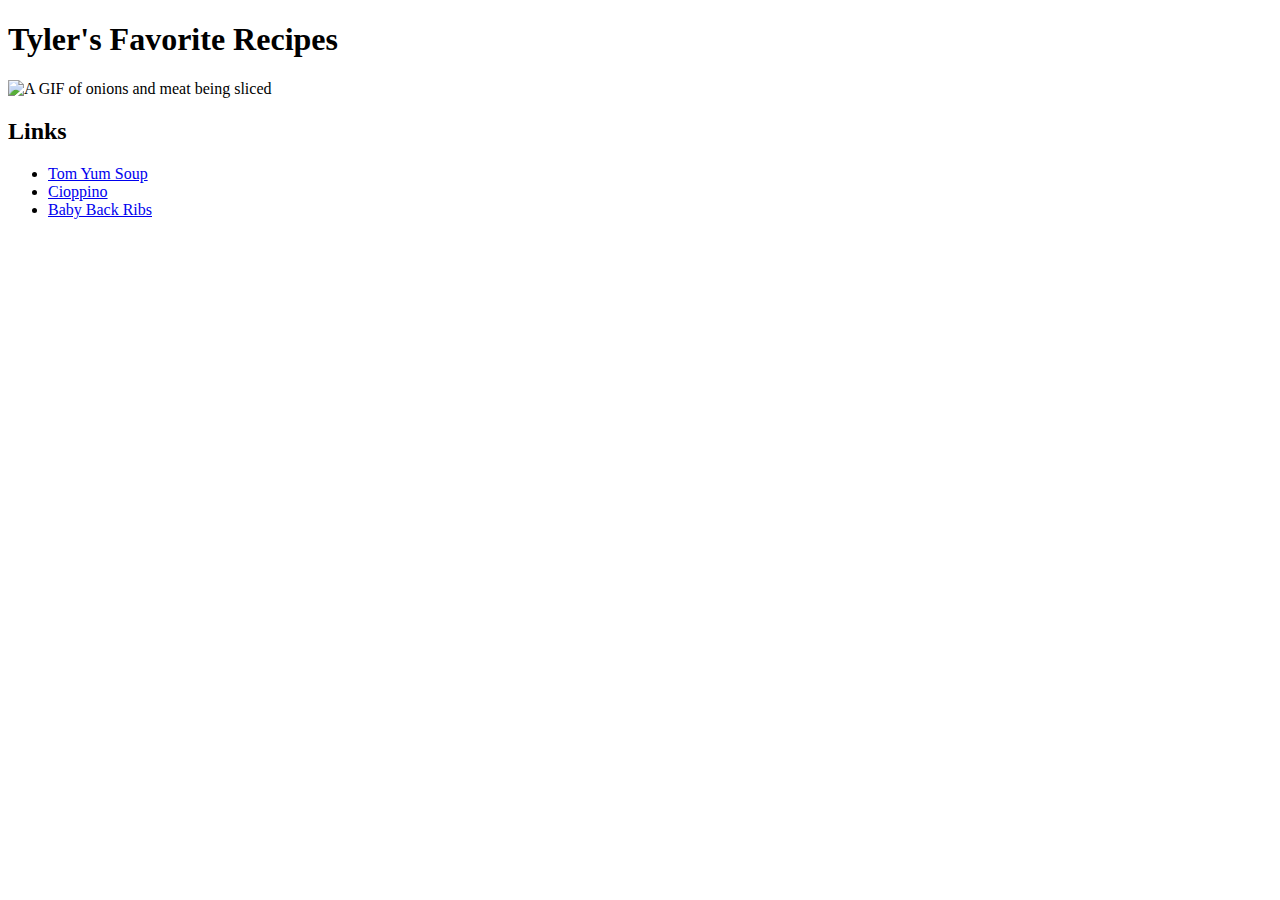
==== index.html @ 683916c1 "Add all website files" ====
<!DOCTYPE html>
<html lang="en">
    <head>
        <meta charset="UTF-8">
        <title>Tyler's Favorite Recipes</title>
    </head>
    <body> 
        <h1>Tyler's Favorite Recipes</h1>
        <img src="https://giffiles.alphacoders.com/174/174650.gif" alt="A GIF of onions and meat being sliced">
        <h2>Links</h2>
        <ul>
            <li><a href="recipes/tom_yum_soup.html">Tom Yum Soup</a></li>
            <li><a href="recipes/cioppino.html">Cioppino</a></li>
            <li><a href="recipes/baby_back_ribs.html">Baby Back Ribs</a></li>
        </ul>
    </body>
</html>
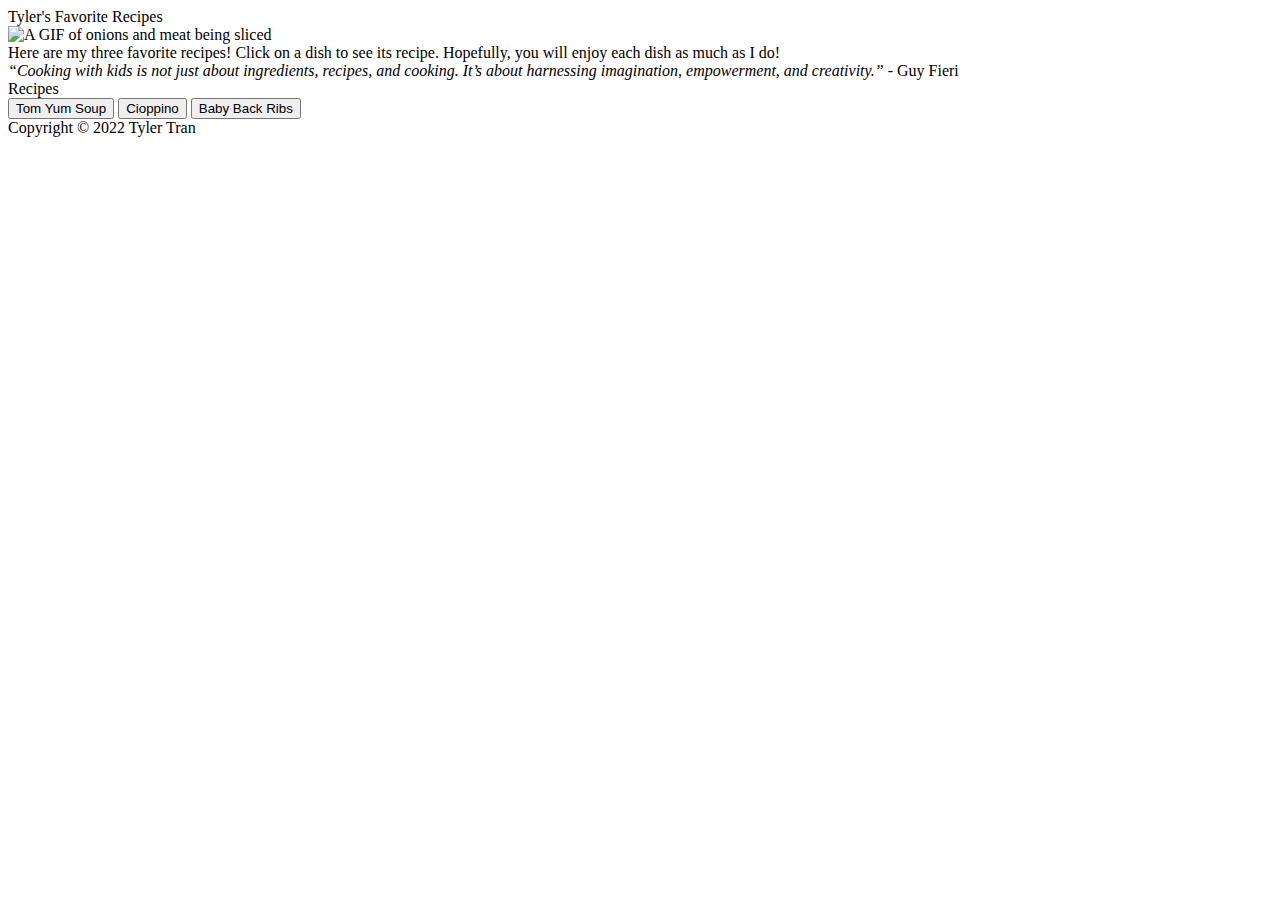
==== commit 82966394: "Change text elements to divs and change links to buttons" ====
--- a/index.html
+++ b/index.html
@@ -2,16 +2,24 @@
 <html lang="en">
     <head>
         <meta charset="UTF-8">
+        <link rel="stylesheet" href="styles.css">
         <title>Tyler's Favorite Recipes</title>
     </head>
     <body> 
-        <h1>Tyler's Favorite Recipes</h1>
-        <img src="https://giffiles.alphacoders.com/174/174650.gif" alt="A GIF of onions and meat being sliced">
-        <h2>Links</h2>
-        <ul>
-            <li><a href="recipes/tom_yum_soup.html">Tom Yum Soup</a></li>
-            <li><a href="recipes/cioppino.html">Cioppino</a></li>
-            <li><a href="recipes/baby_back_ribs.html">Baby Back Ribs</a></li>
-        </ul>
+        <div id="header">
+            <div id="title">Tyler's Favorite Recipes</div>
+        </div>
+        <img id="gif" src="https://giffiles.alphacoders.com/174/174650.gif" alt="A GIF of onions and meat being sliced">
+        <div id="description">
+            <div id="text-1">Here are my three favorite recipes! Click on a dish to see its recipe. Hopefully, you will enjoy each dish as much as I do!</div>
+            <div id="text-2"><em>“Cooking with kids is not just about ingredients, recipes, and cooking. It’s about harnessing imagination, empowerment, and creativity.”</em> - Guy Fieri</div>
+        </div>
+        <div id="recipes-title">Recipes</div>
+        <div id="buttons-list">
+            <button id="button" onclick="location.href='recipes/tom_yum_soup.html';">Tom Yum Soup</a></button>
+            <button id="button" onclick="location.href='recipes/cioppino.html';">Cioppino</a></button>
+            <button id="button" onclick="location.href='recipes/baby_back_ribs.html';">Baby Back Ribs</button>
+        </div>
+        <div id="footer">Copyright © 2022 Tyler Tran</div>
     </body>
 </html>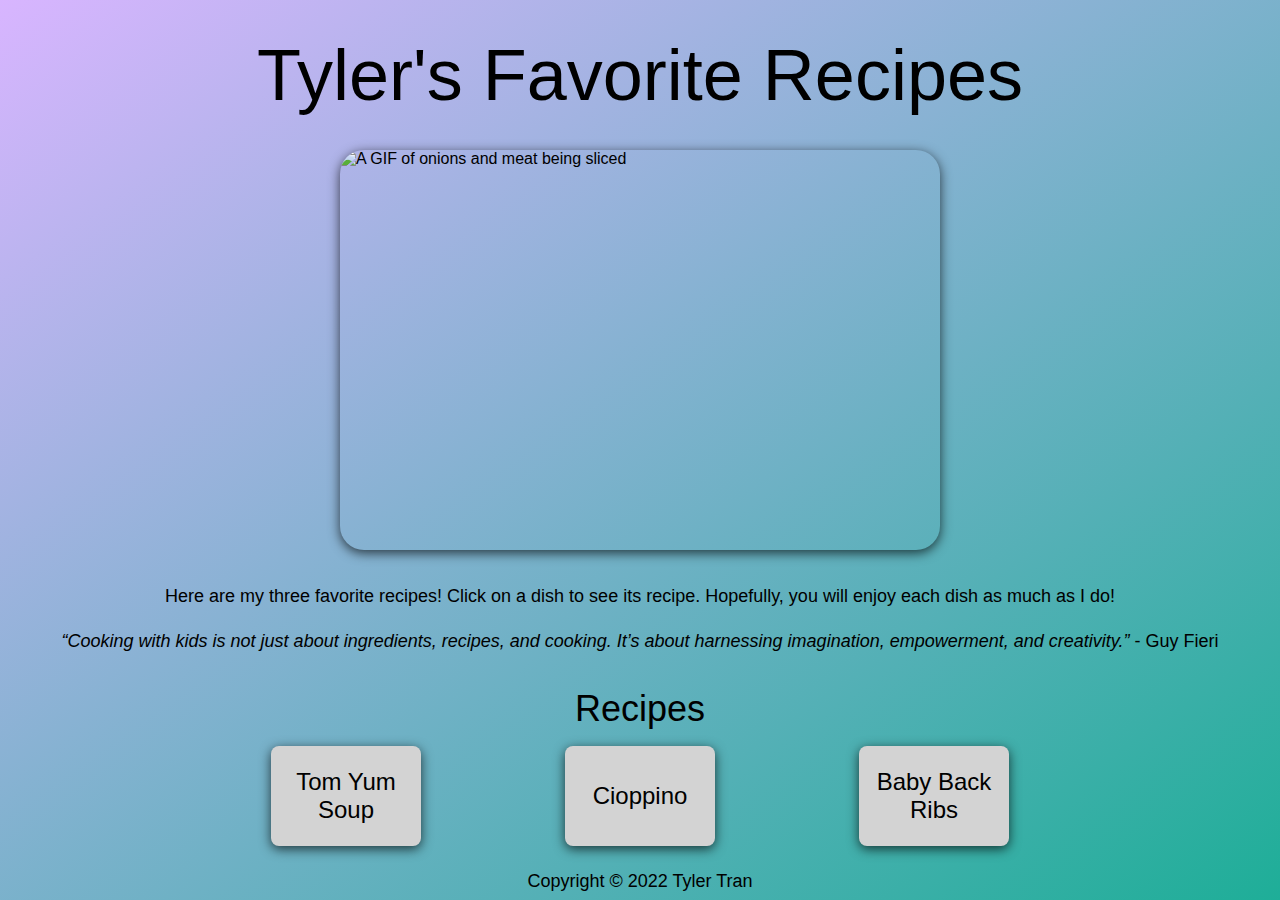
==== commit 7694edec: "Change font and styling" ====
--- a/index.html
+++ b/index.html
@@ -3,9 +3,12 @@
     <head>
         <meta charset="UTF-8">
         <link rel="stylesheet" href="styles.css">
+        <link href='https://fonts.googleapis.com/css?family=Amatic SC' rel='stylesheet'>
+        <link href='https://fonts.googleapis.com/css?family=Quicksand' rel='stylesheet'>
         <title>Tyler's Favorite Recipes</title>
     </head>
     <body> 
+        <script src="script.js" defer></script>
         <div id="header">
             <div id="title">Tyler's Favorite Recipes</div>
         </div>
@@ -22,4 +25,4 @@
         </div>
         <div id="footer">Copyright © 2022 Tyler Tran</div>
     </body>
-</html>+</html> --- a/styles.css
+++ b/styles.css
@@ -0,0 +1,80 @@
+html {
+    margin: 0px;
+    height: 100%;
+    width: 100%;
+}
+
+body {
+    background-image: linear-gradient(to bottom right, #D8B5FF, #1EAE98);
+    display: flex;
+    flex-direction: column;
+    align-items: center;
+    padding: 0px;
+    margin: 0px;
+    font-family: 'Roboto', sans-serif;
+    min-height: 100%;
+    width: 100%;
+}
+
+#header {
+    width: 100%;
+    height: 150px;
+    display: flex;
+    justify-content: center;
+    align-items: center;
+}
+
+#title {
+    font-size: 72px;
+}
+
+#gif {
+    width: 600px;
+    height: 400px;
+    border-radius: 24px;
+    box-shadow: 0 3px 12px rgb(0 0 0 / 0.7);
+    margin-bottom: 36px;
+}
+
+#description {
+    display: flex;
+    flex-direction: column;
+    justify-content: center;
+    align-items: center;
+    gap: 24px;
+    margin-bottom: 36px;
+}
+
+#text-1, #text-2 {
+    font-size: 18px;
+}
+
+#buttons-list {
+    display: flex;
+    gap: 144px;
+}
+
+#recipes-title {
+    font-size: 36px;
+    margin-bottom: 16px;
+}
+
+#button {
+    width: 150px;
+    height: 100px;
+    background: lightgray;
+    color: black;
+    font-size: 24px;
+    border: none;
+    box-shadow: 0 3px 12px rgb(0 0 0 / 0.7);
+    border-radius: 8px;
+}
+
+#footer {
+    position: absolute;
+    bottom: 0;
+    width: 100%;
+    text-align: center;
+    font-size: 18px;
+    padding-bottom: 8px;
+}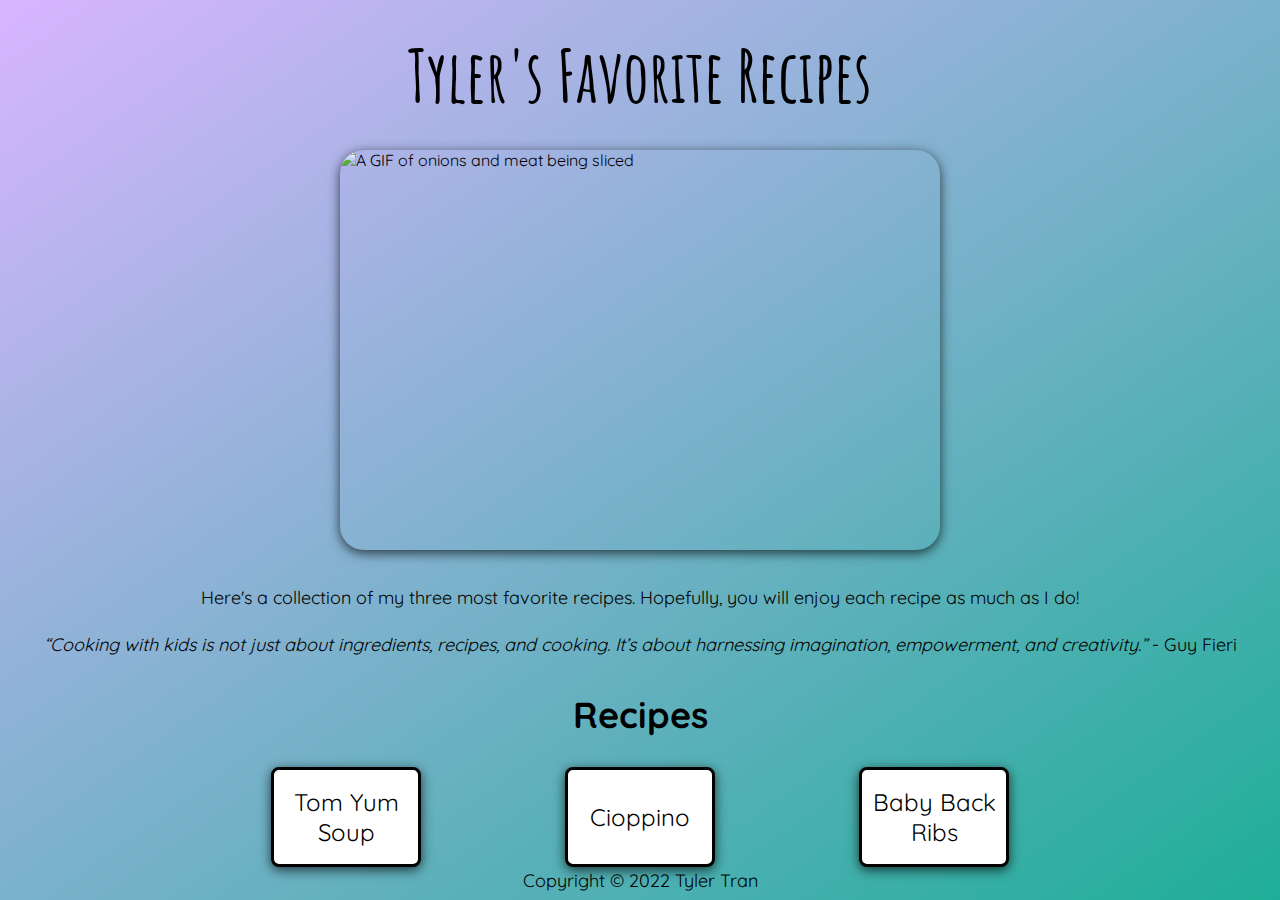
==== commit 3b7884d3: "Change text and GIF source" ====
--- a/index.html
+++ b/index.html
@@ -12,9 +12,9 @@
         <div id="header">
             <div id="title">Tyler's Favorite Recipes</div>
         </div>
-        <img id="gif" src="https://giffiles.alphacoders.com/174/174650.gif" alt="A GIF of onions and meat being sliced">
+        <img id="gif" src="slicing-food.gif" alt="A GIF of onions and meat being sliced">
         <div id="description">
-            <div id="text-1">Here are my three favorite recipes! Click on a dish to see its recipe. Hopefully, you will enjoy each dish as much as I do!</div>
+            <div id="text-1">Here's a collection of my three most favorite recipes. Hopefully, you will enjoy each recipe as much as I do!</div>
             <div id="text-2"><em>“Cooking with kids is not just about ingredients, recipes, and cooking. It’s about harnessing imagination, empowerment, and creativity.”</em> - Guy Fieri</div>
         </div>
         <div id="recipes-title">Recipes</div>
--- a/styles.css
+++ b/styles.css
@@ -11,7 +11,7 @@
     align-items: center;
     padding: 0px;
     margin: 0px;
-    font-family: 'Roboto', sans-serif;
+    font-family: 'Quicksand', sans-serif;
     min-height: 100%;
     width: 100%;
 }
@@ -26,6 +26,8 @@
 
 #title {
     font-size: 72px;
+    font-family: 'Amatic SC', sans-serif;
+    font-weight: 550;
 }
 
 #gif {
@@ -56,18 +58,21 @@
 
 #recipes-title {
     font-size: 36px;
-    margin-bottom: 16px;
+    margin-bottom: 30px;
+    font-weight: bold;
 }
 
 #button {
     width: 150px;
     height: 100px;
-    background: lightgray;
+    background: white;
     color: black;
+    border: 3px solid black;
     font-size: 24px;
-    border: none;
     box-shadow: 0 3px 12px rgb(0 0 0 / 0.7);
     border-radius: 8px;
+    font-family: 'Quicksand', sans-serif;
+    transition: transform .2s;
 }
 
 #footer {
@@ -77,4 +82,12 @@
     text-align: center;
     font-size: 18px;
     padding-bottom: 8px;
+}
+
+#button:active {
+    background: #00000044;
+}
+
+#button:hover {
+    transform: scale(1.1);
 }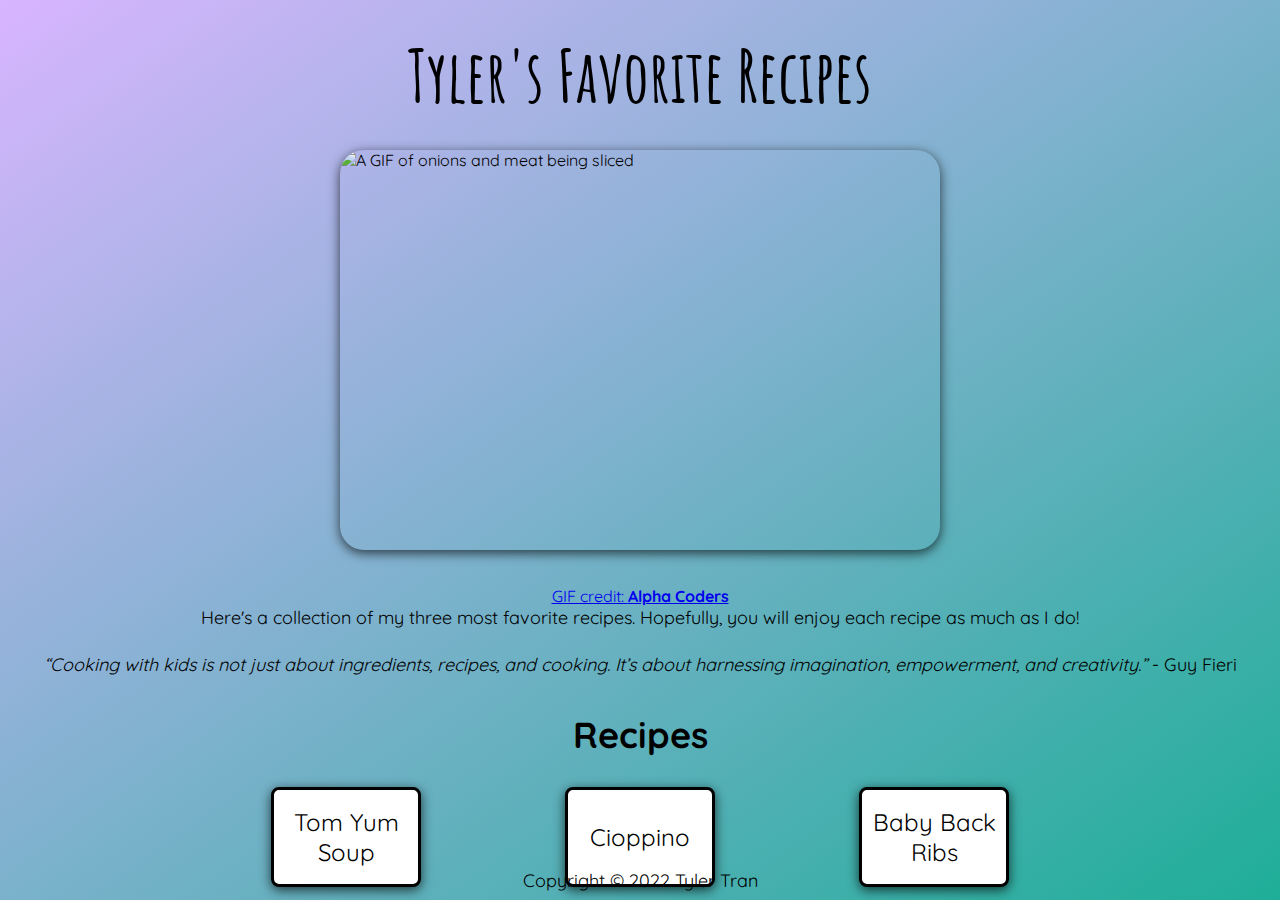
==== commit f2f695cc: "Change GIF credit text" ====
--- a/index.html
+++ b/index.html
@@ -13,6 +13,7 @@
             <div id="title">Tyler's Favorite Recipes</div>
         </div>
         <img id="gif" src="slicing-food.gif" alt="A GIF of onions and meat being sliced">
+        <a href="https://giffiles.alphacoders.com/174/174650.gif" id="credit">GIF credit: <strong>Alpha Coders</strong></a>
         <div id="description">
             <div id="text-1">Here's a collection of my three most favorite recipes. Hopefully, you will enjoy each recipe as much as I do!</div>
             <div id="text-2"><em>“Cooking with kids is not just about ingredients, recipes, and cooking. It’s about harnessing imagination, empowerment, and creativity.”</em> - Guy Fieri</div>
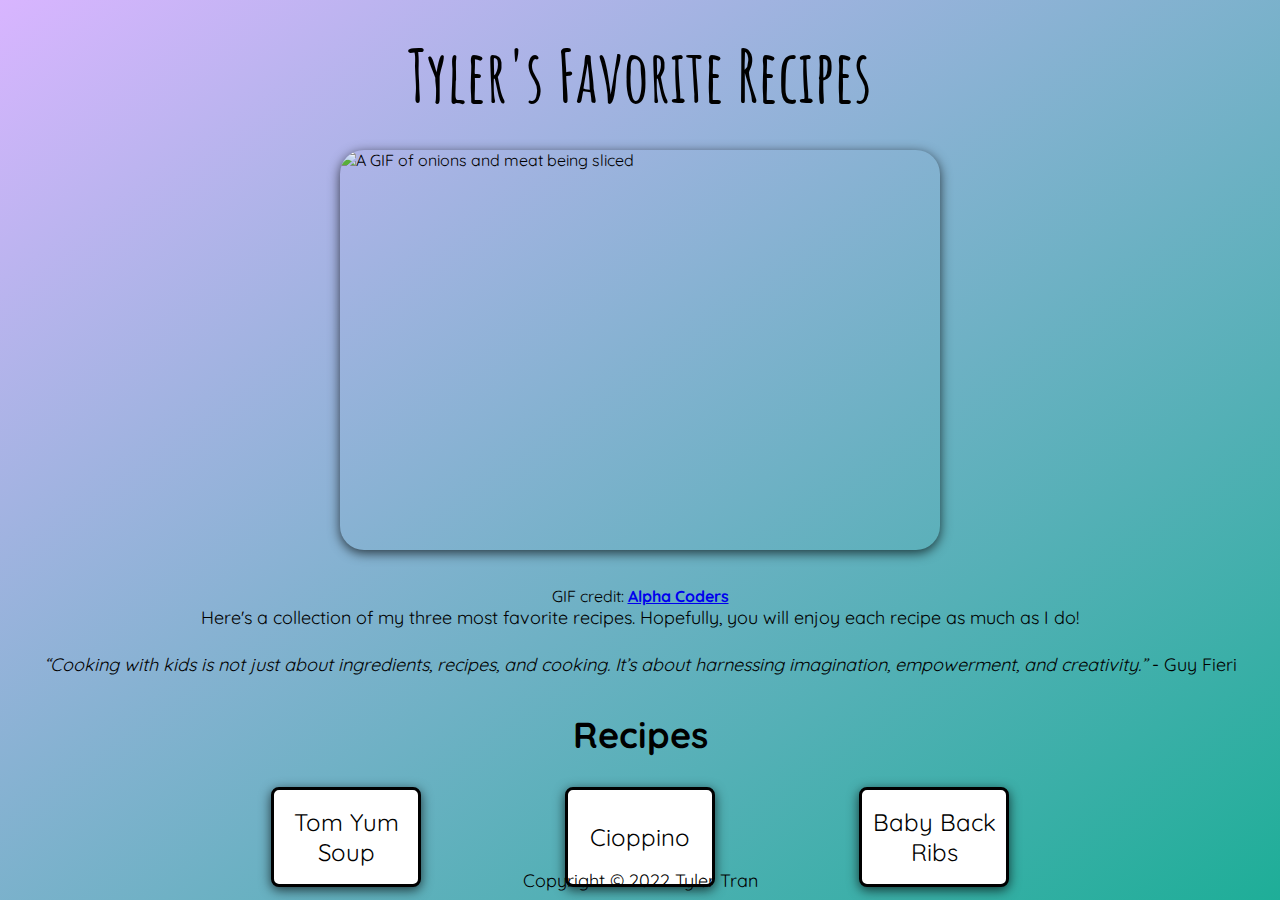
==== commit 61269b9a: "Change GIF credit element" ====
--- a/index.html
+++ b/index.html
@@ -13,7 +13,7 @@
             <div id="title">Tyler's Favorite Recipes</div>
         </div>
         <img id="gif" src="slicing-food.gif" alt="A GIF of onions and meat being sliced">
-        <a href="https://giffiles.alphacoders.com/174/174650.gif" id="credit">GIF credit: <strong>Alpha Coders</strong></a>
+        <div id="credit">GIF credit: <a href="https://giffiles.alphacoders.com/174/174650.gif" target="_blank"><strong>Alpha Coders</strong></a></div>
         <div id="description">
             <div id="text-1">Here's a collection of my three most favorite recipes. Hopefully, you will enjoy each recipe as much as I do!</div>
             <div id="text-2"><em>“Cooking with kids is not just about ingredients, recipes, and cooking. It’s about harnessing imagination, empowerment, and creativity.”</em> - Guy Fieri</div>
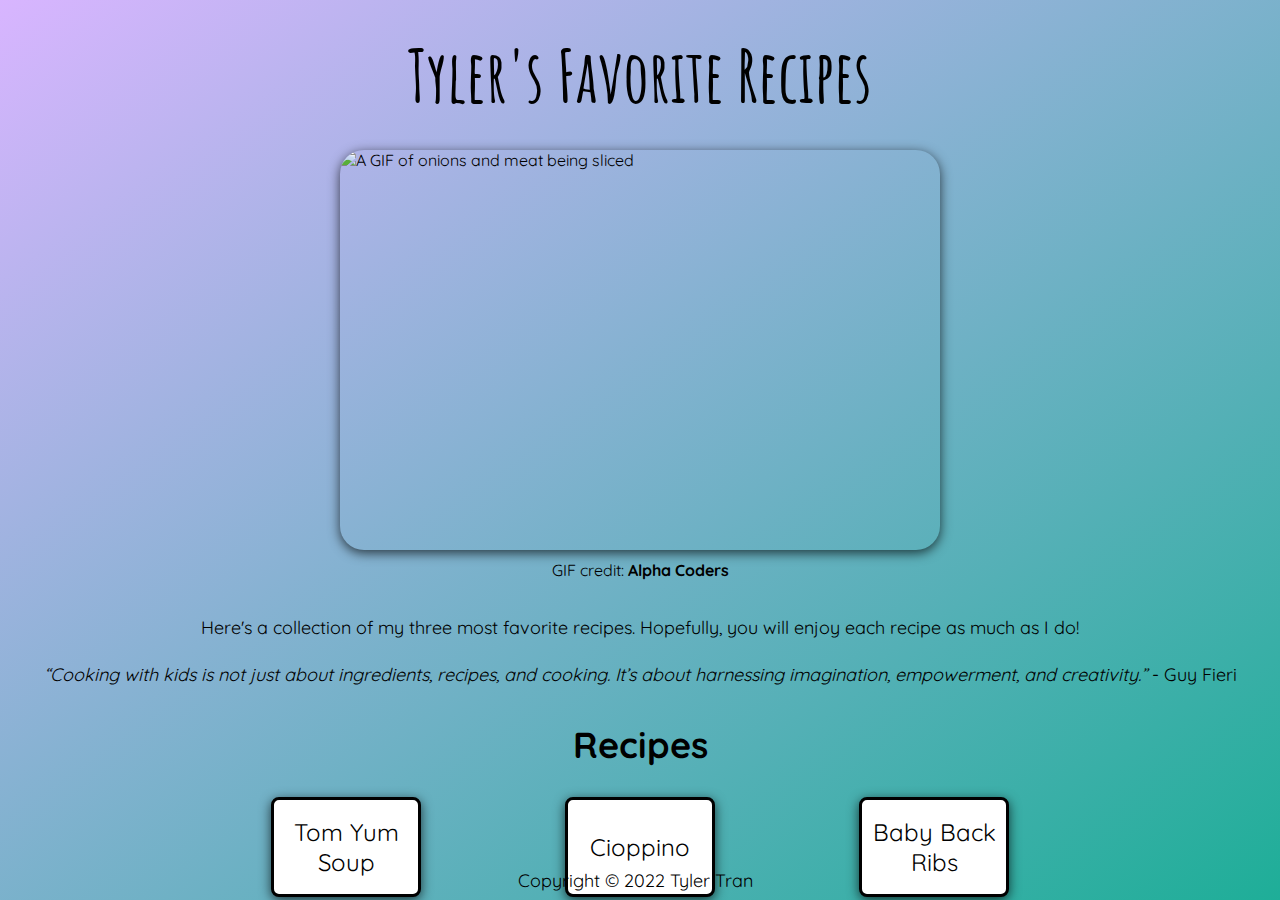
==== commit cd73ff11: "Add GitHub footer icon" ====
--- a/index.html
+++ b/index.html
@@ -5,6 +5,7 @@
         <link rel="stylesheet" href="styles.css">
         <link href='https://fonts.googleapis.com/css?family=Amatic SC' rel='stylesheet'>
         <link href='https://fonts.googleapis.com/css?family=Quicksand' rel='stylesheet'>
+        <script src="https://kit.fontawesome.com/4c536a6bd5.js" crossorigin="anonymous"></script> <!-- Import GitHub footer icon from Font Awesome -->
         <title>Tyler's Favorite Recipes</title>
     </head>
     <body> 
@@ -24,6 +25,6 @@
             <button id="button" onclick="location.href='recipes/cioppino.html';">Cioppino</a></button>
             <button id="button" onclick="location.href='recipes/baby_back_ribs.html';">Baby Back Ribs</button>
         </div>
-        <div id="footer">Copyright © 2022 Tyler Tran</div>
+        <div id="footer">Copyright © 2022 Tyler Tran&ensp;<a href="https://github.com/tylertran349" target="_blank"><i class="fa fa-github" aria-hidden="true"></i></a></div>
     </body>
 </html> --- a/styles.css
+++ b/styles.css
@@ -35,7 +35,7 @@
     height: 400px;
     border-radius: 24px;
     box-shadow: 0 3px 12px rgb(0 0 0 / 0.7);
-    margin-bottom: 36px;
+    margin-bottom: 10px;
 }
 
 #description {
@@ -90,4 +90,13 @@
 
 #button:hover {
     transform: scale(1.1);
+}
+
+#credit {
+    margin-bottom: 36px;
+}
+
+a {
+    color: black;
+    text-decoration: none;
 }